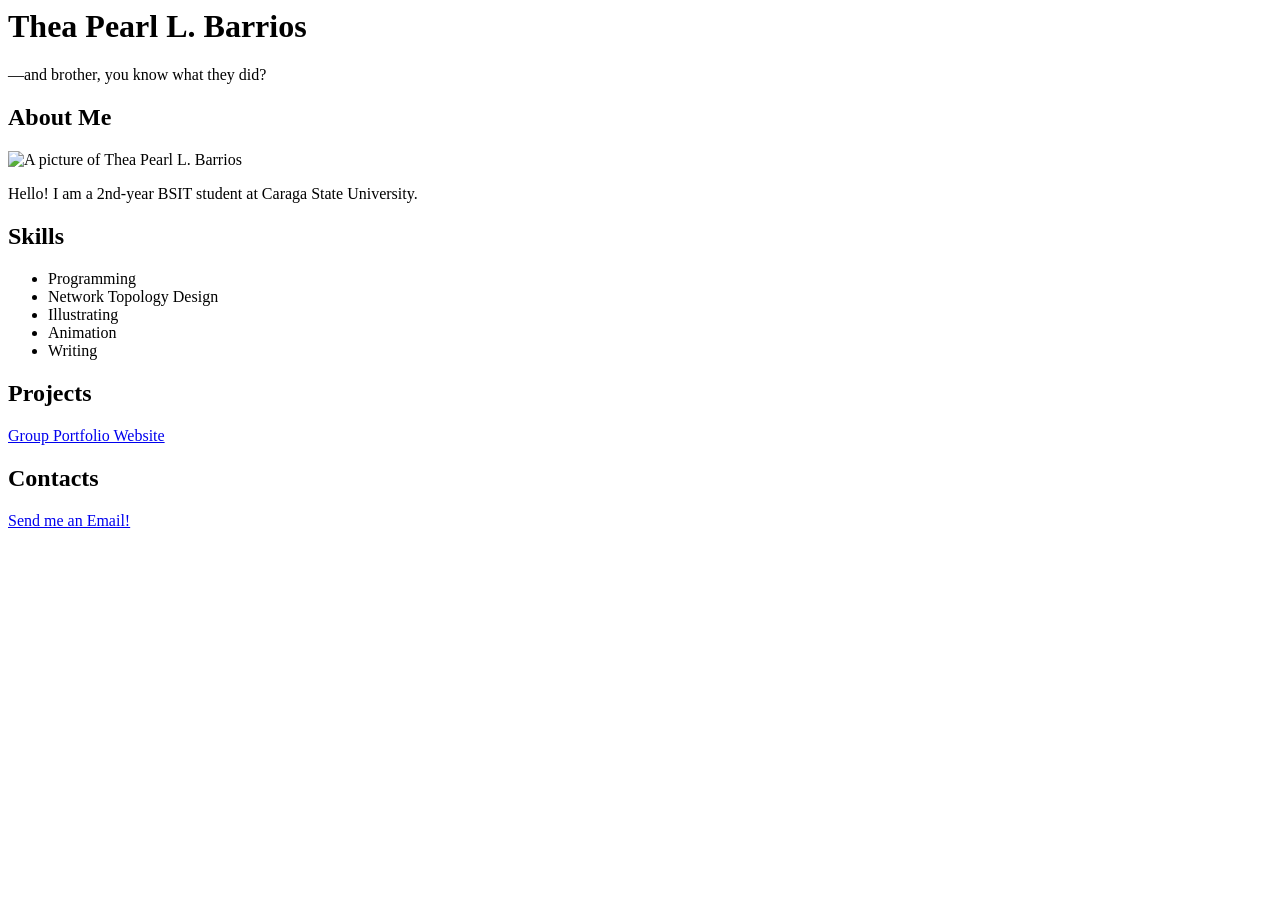
==== e-portfolio.html @ cd324f04 "v1:HTML with SEO accessibility" ====
<html>
    <header>
        <title>Personal Portfolio</title>
        <meta name="Personal Portfolio">
        <h1>Thea Pearl L. Barrios</h1>
        <p>—and brother, you know what they did?</p>
    </header>
    <body>
        <section>
            <h2>About Me</h2>
            <img src="https://tinyurl.com/zr3f383s" alt="A picture of Thea Pearl L. Barrios">
            <p> Hello! I am a 2nd-year BSIT student at Caraga State University.</p>
        </section>
        <section>
            <h2>Skills</h2>
            <ul>
                <li>Programming</li>
                <li>Network Topology Design</li>
                <li>Illustrating</li>
                <li>Animation</li>
                <li>Writing</li>
            </ul>
        </section>
        <section>
            <h2>Projects</h2>
            <a href="https://tinyurl.com/yc4nbcj8">Group Portfolio Website</a>
        </section>
        <section>
            <h2>Contacts</h2>
            <a href="mailto:theapearllolobarrios@gmail.com">Send me an Email!</a>
        </section>
    </body>
</html>
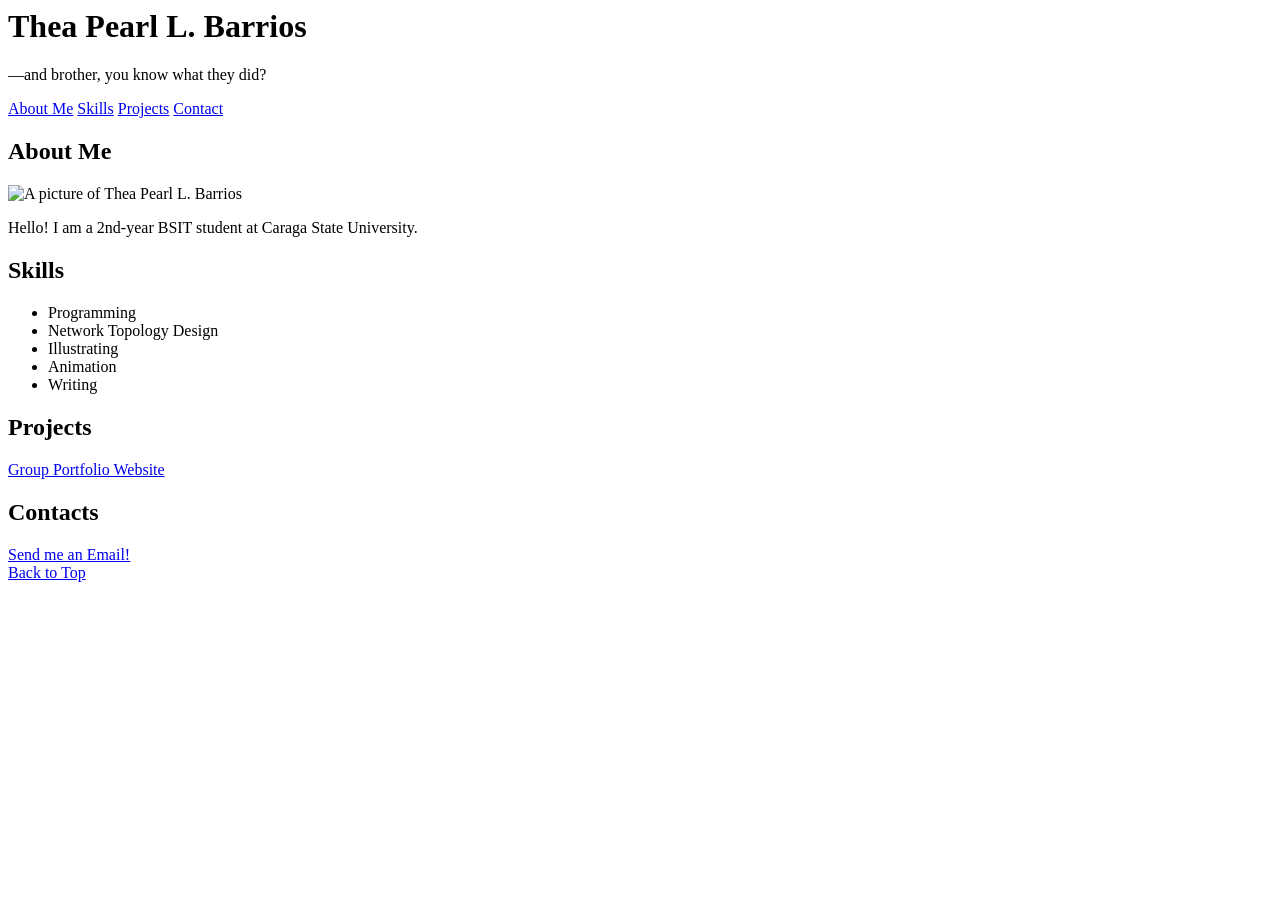
==== commit e7312384: "v2:added navigation" ====
--- a/e-portfolio.html
+++ b/e-portfolio.html
@@ -1,17 +1,23 @@
 <html>
-    <header>
+    <header id="top">
         <title>Personal Portfolio</title>
         <meta name="Personal Portfolio">
         <h1>Thea Pearl L. Barrios</h1>
         <p>—and brother, you know what they did?</p>
+        <nav>
+            <a href="#aboutme">About Me</a>
+            <a href="#skills">Skills</a>
+            <a href="#projects"> Projects</a>
+            <a href="#contact">Contact</a>
+        </nav>
     </header>
     <body>
-        <section>
+        <section id="aboutme">
             <h2>About Me</h2>
             <img src="https://tinyurl.com/zr3f383s" alt="A picture of Thea Pearl L. Barrios">
             <p> Hello! I am a 2nd-year BSIT student at Caraga State University.</p>
         </section>
-        <section>
+        <section id="skills">
             <h2>Skills</h2>
             <ul>
                 <li>Programming</li>
@@ -21,13 +27,16 @@
                 <li>Writing</li>
             </ul>
         </section>
-        <section>
+        <section id="projects">
             <h2>Projects</h2>
             <a href="https://tinyurl.com/yc4nbcj8">Group Portfolio Website</a>
         </section>
-        <section>
+        <section id="contact">
             <h2>Contacts</h2>
             <a href="mailto:theapearllolobarrios@gmail.com">Send me an Email!</a>
         </section>
     </body>
+    <footer>
+        <a href="#top">Back to Top</a>
+    </footer>
 </html>
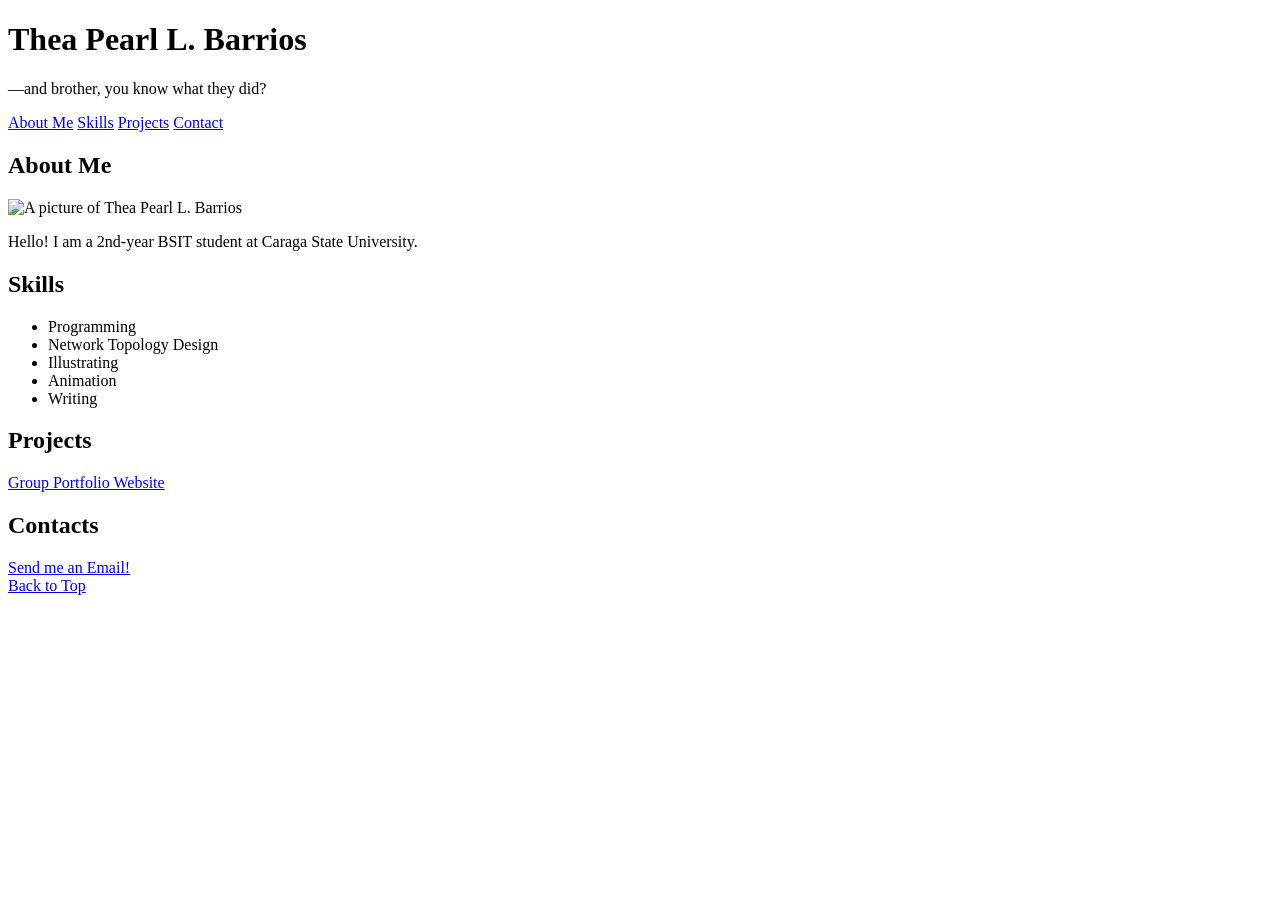
==== commit e2ebec91: "v3:altered SEO" ====
--- a/e-portfolio.html
+++ b/e-portfolio.html
@@ -1,42 +1,51 @@
+<!DOCTYPE html>
+
 <html>
-    <header id="top">
+    <head>
         <title>Personal Portfolio</title>
-        <meta name="Personal Portfolio">
-        <h1>Thea Pearl L. Barrios</h1>
-        <p>—and brother, you know what they did?</p>
-        <nav>
-            <a href="#aboutme">About Me</a>
-            <a href="#skills">Skills</a>
-            <a href="#projects"> Projects</a>
-            <a href="#contact">Contact</a>
-        </nav>
-    </header>
+        <meta charset="UTF-8">
+        <meta name="description" content="Personal Portfolio">
+        <meta name="author" content="Thea Barrios">
+        <meta name="viewport" content="width=device-width, initial-scale=1.0">
+    </head>
     <body>
-        <section id="aboutme">
-            <h2>About Me</h2>
-            <img src="https://tinyurl.com/zr3f383s" alt="A picture of Thea Pearl L. Barrios">
-            <p> Hello! I am a 2nd-year BSIT student at Caraga State University.</p>
-        </section>
-        <section id="skills">
-            <h2>Skills</h2>
-            <ul>
-                <li>Programming</li>
-                <li>Network Topology Design</li>
-                <li>Illustrating</li>
-                <li>Animation</li>
-                <li>Writing</li>
-            </ul>
-        </section>
-        <section id="projects">
-            <h2>Projects</h2>
-            <a href="https://tinyurl.com/yc4nbcj8">Group Portfolio Website</a>
-        </section>
-        <section id="contact">
-            <h2>Contacts</h2>
-            <a href="mailto:theapearllolobarrios@gmail.com">Send me an Email!</a>
-        </section>
+        <header id="top">
+            <h1>Thea Pearl L. Barrios</h1>
+            <p>—and brother, you know what they did?</p>
+            <nav>
+                <a href="#aboutme">About Me</a>
+                <a href="#skills">Skills</a>
+                <a href="#projects"> Projects</a>
+                <a href="#contact">Contact</a>
+            </nav>
+        </header>
+            <main>
+            <section id="aboutme">
+                <h2>About Me</h2>
+                <img src="https://tinyurl.com/zr3f383s" alt="A picture of Thea Pearl L. Barrios">
+                <p> Hello! I am a 2nd-year BSIT student at Caraga State University.</p>
+            </section>
+            <section id="skills">
+                <h2>Skills</h2>
+                <ul>
+                    <li>Programming</li>
+                    <li>Network Topology Design</li>
+                    <li>Illustrating</li>
+                    <li>Animation</li>
+                    <li>Writing</li>
+                </ul>
+            </section>
+            <section id="projects">
+                <h2>Projects</h2>
+                <a href="https://tinyurl.com/yc4nbcj8">Group Portfolio Website</a>
+            </section>
+            <section id="contact">
+                <h2>Contacts</h2>
+                <a href="mailto:theapearllolobarrios@gmail.com">Send me an Email!</a>
+            </section>
+            </main>
+        <footer>
+            <a href="#top">Back to Top</a>
+        </footer>
     </body>
-    <footer>
-        <a href="#top">Back to Top</a>
-    </footer>
 </html>
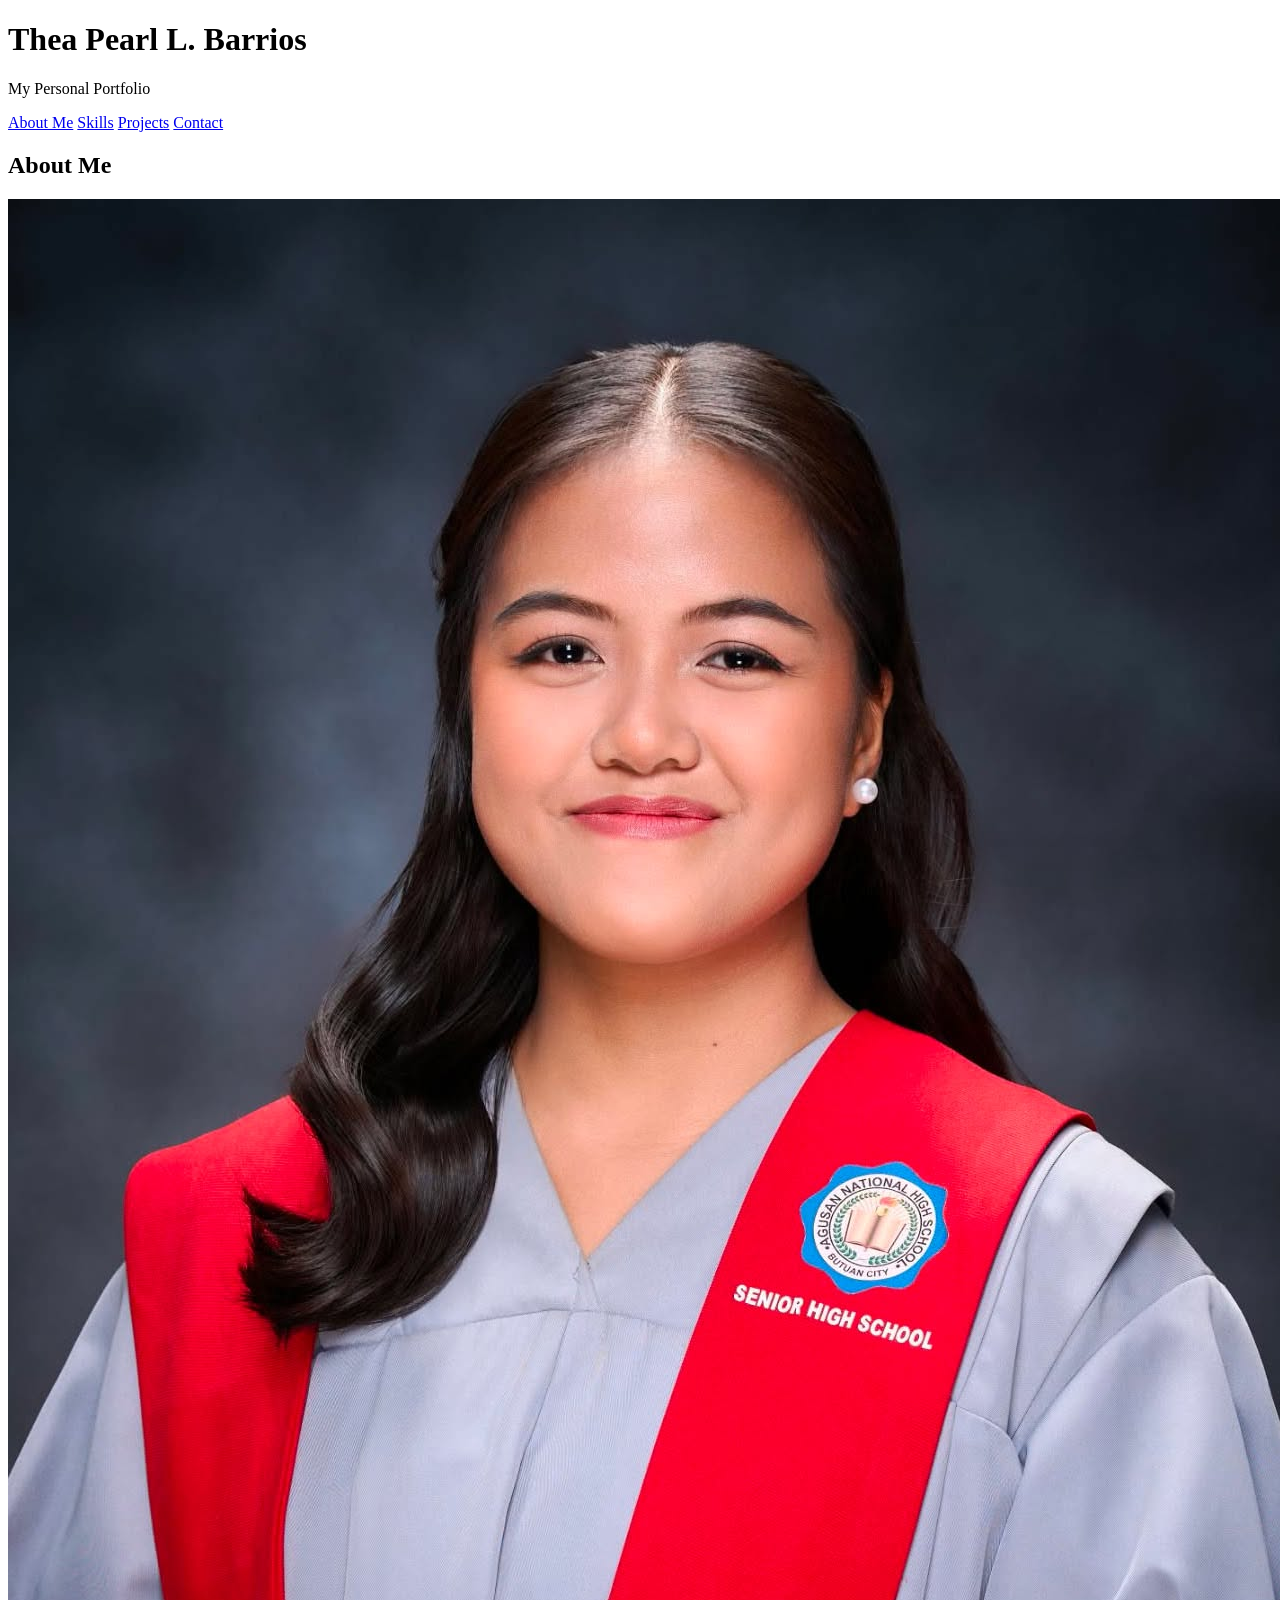
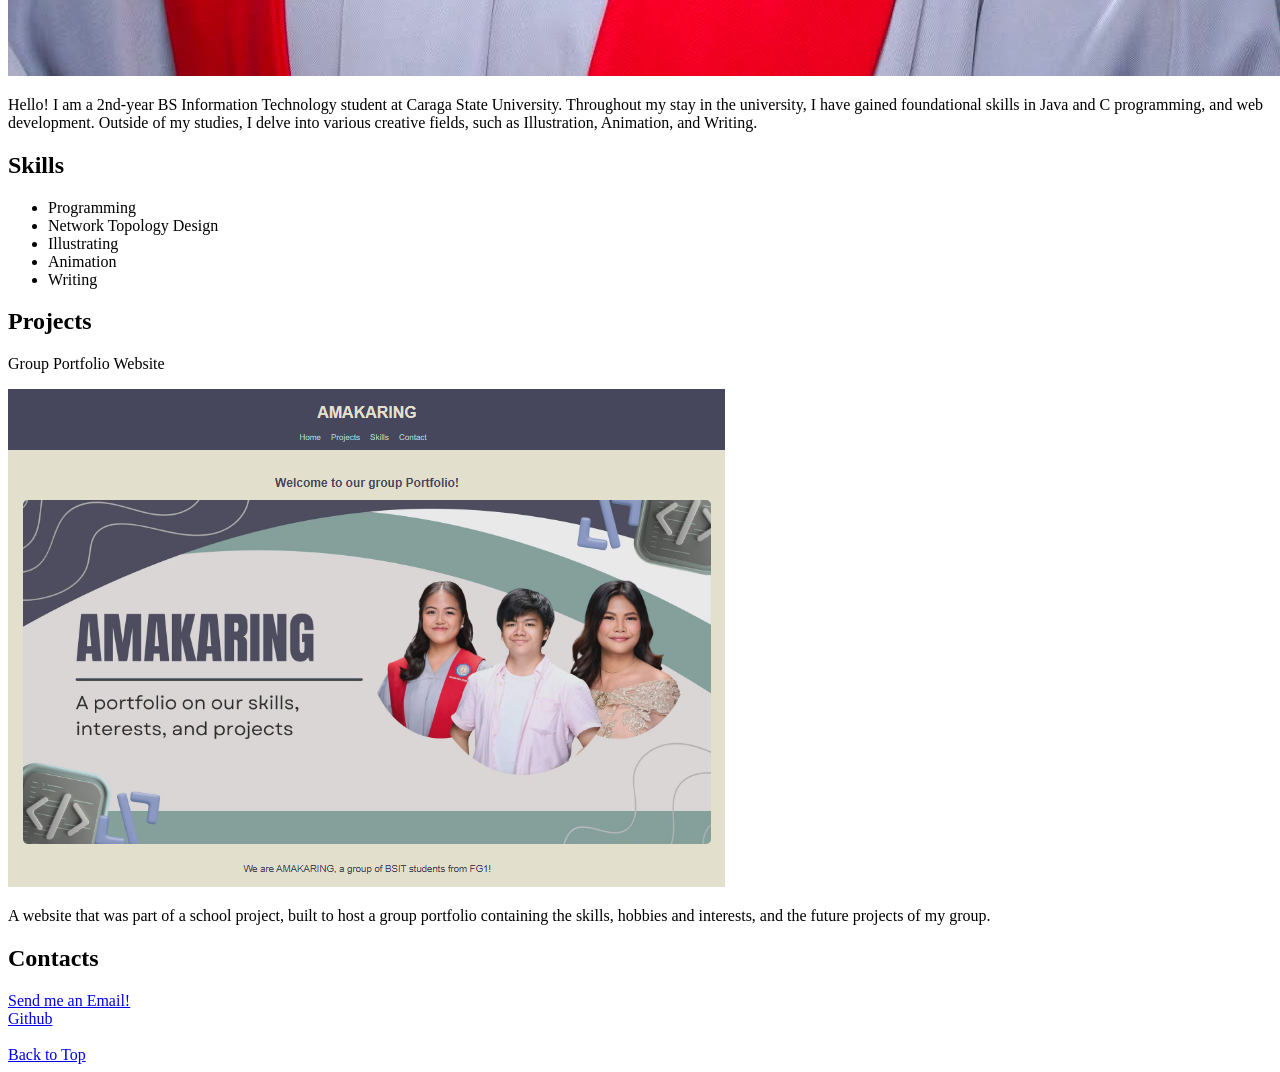
==== commit 74433e52: "v4: improved contents for accessibility, altered image sources, improved formatting" ====
--- a/e-portfolio.html
+++ b/e-portfolio.html
@@ -2,16 +2,16 @@
 
 <html>
     <head>
-        <title>Personal Portfolio</title>
+        <title>Thea Barrios-Personal Portfolio</title>
         <meta charset="UTF-8">
-        <meta name="description" content="Personal Portfolio">
+        <meta name="description" content="The Personal Portfolio of Thea Pearl Barrios containing her information, skills, projects, and contact">
         <meta name="author" content="Thea Barrios">
         <meta name="viewport" content="width=device-width, initial-scale=1.0">
     </head>
     <body>
         <header id="top">
             <h1>Thea Pearl L. Barrios</h1>
-            <p>—and brother, you know what they did?</p>
+            <p>My Personal Portfolio</p>
             <nav>
                 <a href="#aboutme">About Me</a>
                 <a href="#skills">Skills</a>
@@ -22,8 +22,8 @@
             <main>
             <section id="aboutme">
                 <h2>About Me</h2>
-                <img src="https://tinyurl.com/zr3f383s" alt="A picture of Thea Pearl L. Barrios">
-                <p> Hello! I am a 2nd-year BSIT student at Caraga State University.</p>
+                <img src="Images/formal_picture.png" alt="A picture of Thea Pearl L. Barrios">
+                <p> Hello! I am a 2nd-year BS Information Technology student at Caraga State University. Throughout my stay in the university, I have gained foundational skills in Java and C programming, and web development. Outside of my studies, I delve into various creative fields, such as Illustration, Animation, and Writing. </p>
             </section>
             <section id="skills">
                 <h2>Skills</h2>
@@ -37,15 +37,18 @@
             </section>
             <section id="projects">
                 <h2>Projects</h2>
-                <a href="https://tinyurl.com/yc4nbcj8">Group Portfolio Website</a>
+                <p>Group Portfolio Website</p>
+                <img src="Images/Desktop_View.png" alt="A picture of the desktop view of the group portfolio website, containing the group name 'AMAKARING' and the group's banner">
+                <p>A website that was part of a school project, built to host a group portfolio containing the skills, hobbies and interests, and the future projects of my group.</p>
             </section>
             <section id="contact">
                 <h2>Contacts</h2>
                 <a href="mailto:theapearllolobarrios@gmail.com">Send me an Email!</a>
+                <a href="https://github.com/theabarrios"><br>Github</a>
             </section>
             </main>
         <footer>
-            <a href="#top">Back to Top</a>
+            <a href="#top"><br>Back to Top</a> 
         </footer>
     </body>
 </html>
